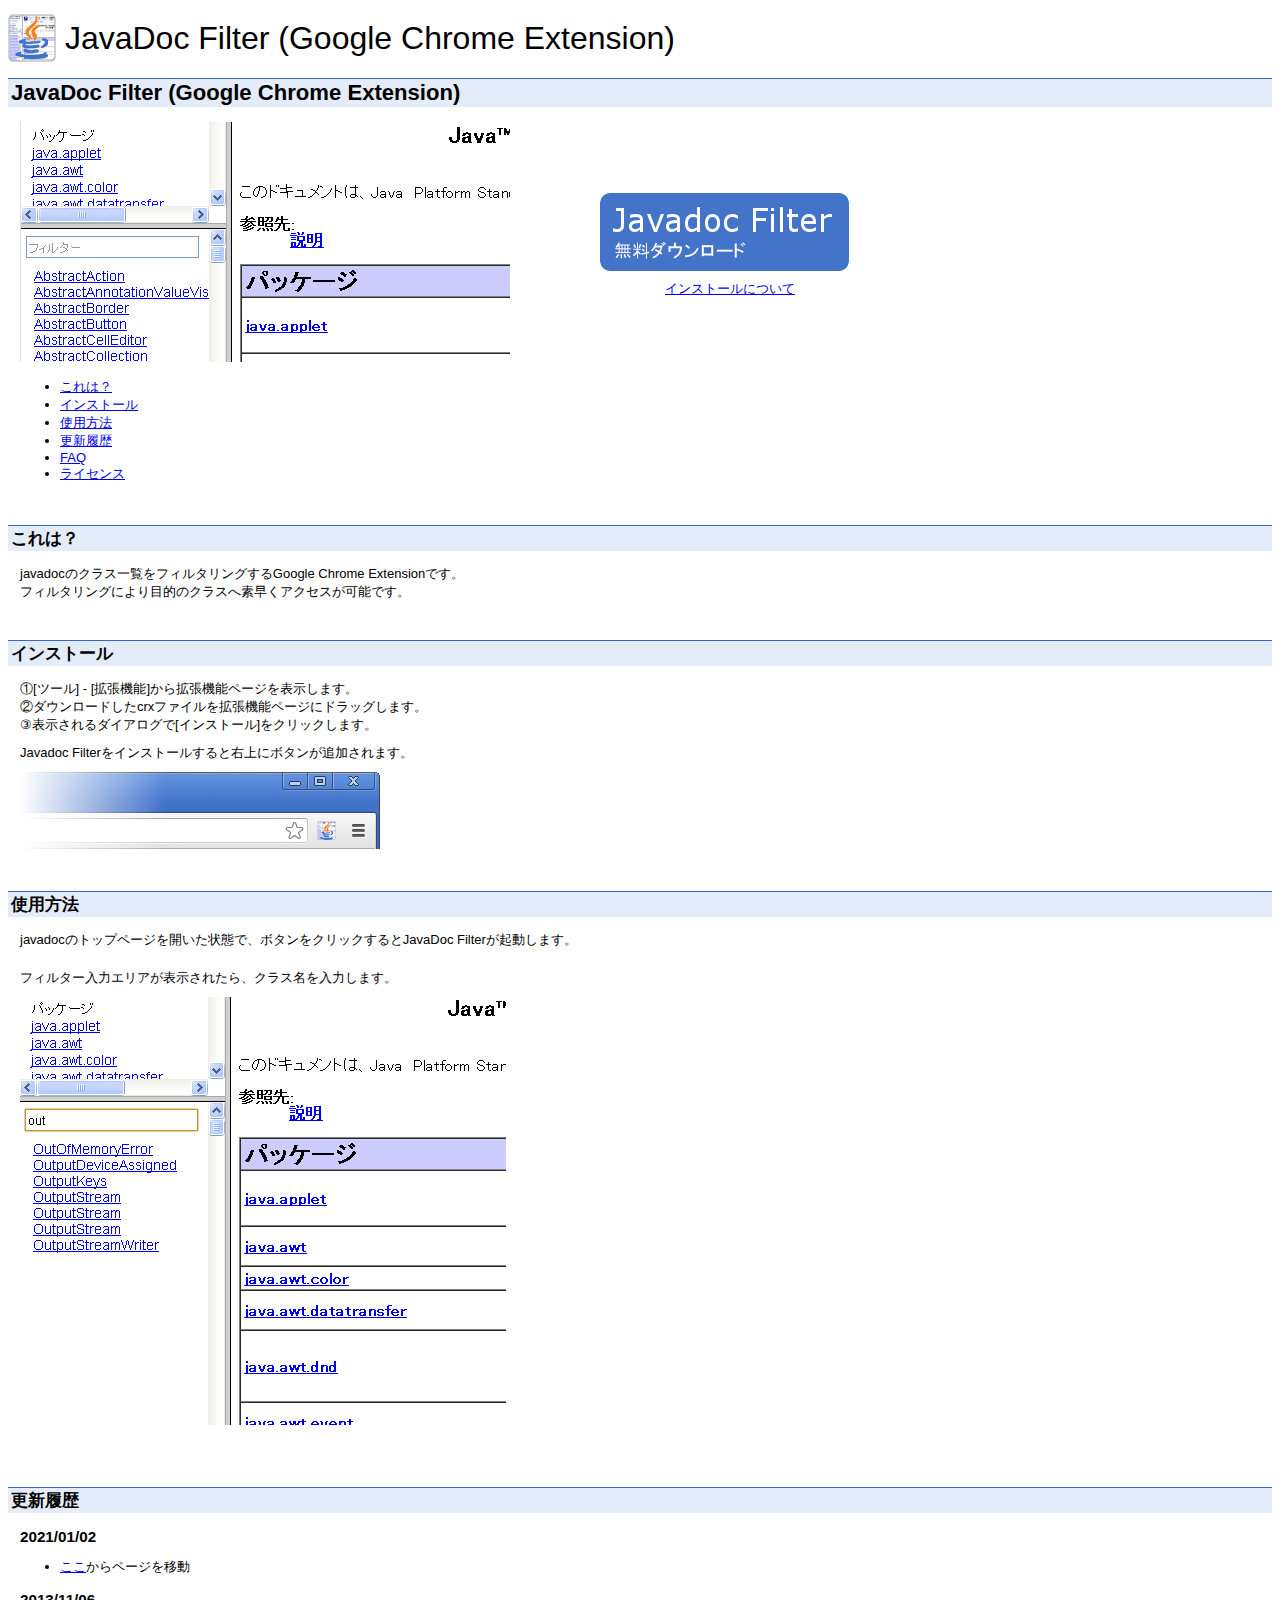
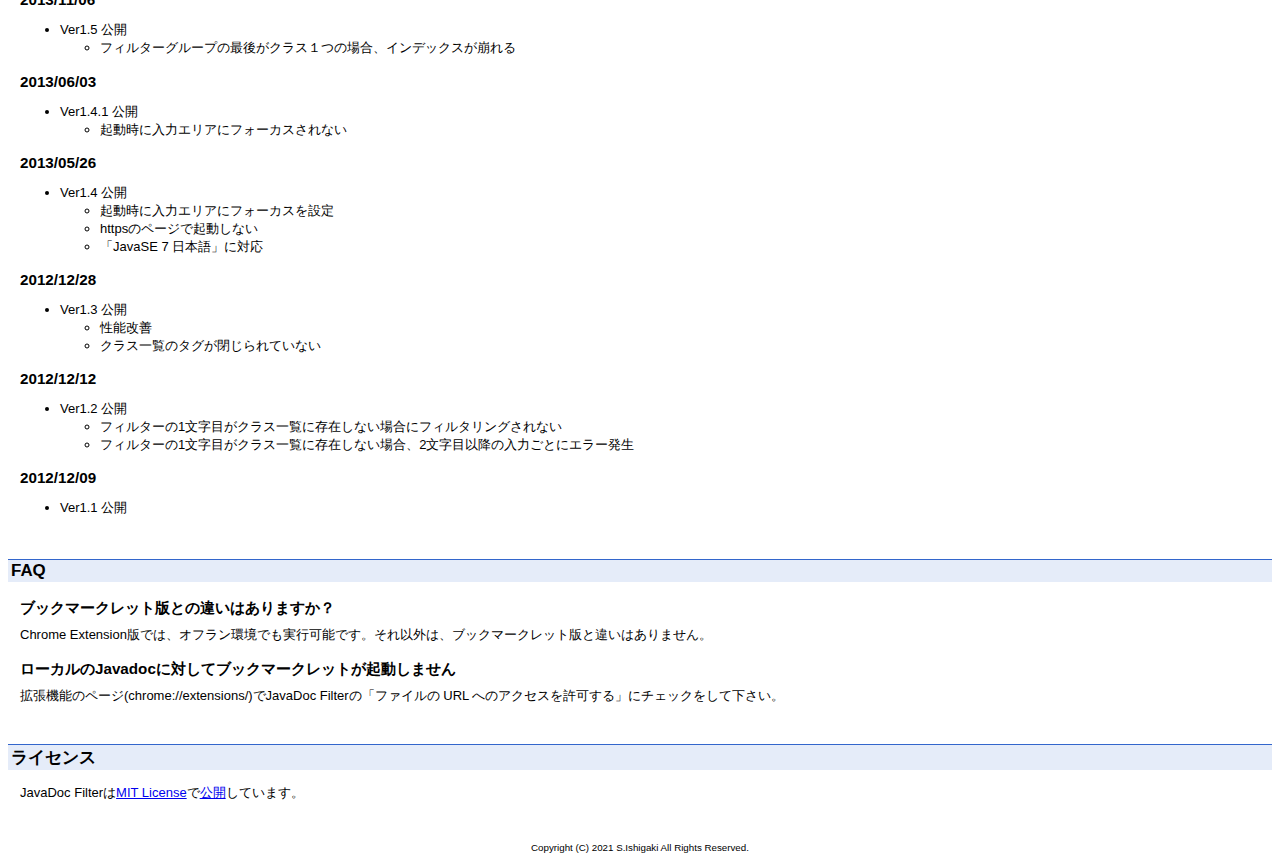
==== docs/index.html @ a93602e7 "add Github Pages" ====
<!DOCTYPE html PUBLIC "-//W3C//DTD HTML 4.01 //EN" "http://www.w3.org/TR/html4/strict.dtd">
<html>
	<head>
		<meta http-equiv="content-type" content="text/html; charset=UTF-8">
		<meta name="description" content="javadocのクラス一覧をフィルタリングするGoogle Chrome Extension">
		<meta name="keywords" content="javadoc,filter,フィルター,Google,Chrome,Extension,Extensions,拡張,java,doc">
		<link rel="shortcut icon" href="img/favicon.ico">
		<title>JavaDoc Filter (Google Chrome Extention)</title>
		<link type="text/css" rel="stylesheet" href="css/base.css">
	</head>
	<body>
		<div id="title">
			<img src="img/icon-48.png">
			<span>JavaDoc Filter (Google Chrome Extension)</span>
		</div>
		<div class="container">
			<div class="caption">
				<h1 style="margin-top: 5px;">JavaDoc Filter (Google Chrome Extension)</h1>
			</div>
			<div class="contentsBody">
				<div style="width: 830px;">
					<div style="float: right; margin-top: 70px;">
						<a style="outline: none;" href="javadoc-filter-1.5.crx">
							<img src="img/download.png">
						</a>
						<div style="margin-top: 5px; margin-left:65px;">
							<a href="#install">インストールについて</a>
						</div>
					</div>
					<div id="ssimg" style="width: 490px; margin-top: 10px;">
						<img src="img/ss1.png">
					</div>
				</div>
				<div>
					<ul>
						<li>
							<a href="#what">これは？</a>
						</li>
						<li>
							<a href="#install">インストール</a>
						</li>
						<li>
							<a href="#howto">使用方法</a>
						</li>
						<li>
							<a href="#history">更新履歴</a>
						</li>
						<li>
							<a href="#faq">FAQ</a>
						</li>
						<li>
							<a href="#license">ライセンス</a>
						</li>
					</ul>
				</div>
			</div>
			<div class="contents">
				<div class="caption">
					<h2 id="what">これは？</h2>
				</div>
				<div class="contentsBody">
					<p>
						javadocのクラス一覧をフィルタリングするGoogle Chrome Extensionです。<br>
						フィルタリングにより目的のクラスへ素早くアクセスが可能です。
					</p>
				</div>
			</div>
			<div class="contents">
				<div class="caption">
					<h2 id="install">インストール</h2>
				</div>
				<div class="contentsBody">
					<p>
						①[ツール] - [拡張機能]から拡張機能ページを表示します。<br>
						②ダウンロードしたcrxファイルを拡張機能ページにドラッグします。<br>
						③表示されるダイアログで[インストール]をクリックします。
					</p>
					<p>
						Javadoc Filterをインストールすると右上にボタンが追加されます。<br>
					</p>
					<p>
						<img src="img/ssEx.png"><br>
					</p>
				</div>
			</div>
			<div class="contents">
				<div class="caption">
					<h2 id="howto">使用方法</h2>
				</div>
				<div class="contentsBody">
					<div>
						<p>
							javadocのトップページを開いた状態で、ボタンをクリックするとJavaDoc Filterが起動します。<br>
						</p>
					</div>
					<div style="margin-top: 20px;">
						<p>フィルター入力エリアが表示されたら、クラス名を入力します。</p>
					</div>
					<div id="ssimg" style="width: 486px; margin-bottom: 30px;">
						<img src="img/ss2.png">
					</div>
				</div>
			</div>
			<div class="contents">
				<div class="caption">
					<h2 id="history">更新履歴</h2>
				</div>
				<div class="contentsBody">
					<h3>2021/01/02</h3>
					<ul>
						<li>
							<a href="http://junk-box.appspot.com/appdocs/java/chromeEx.html">ここ</a>からページを移動
						</li>
					</ul>
					<h3>2013/11/06</h3>
					<ul>
						<li>
							Ver1.5 公開
							<ul>
								<li class="fix">フィルターグループの最後がクラス１つの場合、インデックスが崩れる</li>
							</ul>
						</li>
					</ul>
					<h3>2013/06/03</h3>
					<ul>
						<li>
							Ver1.4.1 公開
							<ul>
								<li class="fix">起動時に入力エリアにフォーカスされない</li>
							</ul>
						</li>
					</ul>
					<h3>2013/05/26</h3>
					<ul>
						<li>
							Ver1.4 公開
							<ul>
								<li class="change">起動時に入力エリアにフォーカスを設定</li>
								<li class="fix">httpsのページで起動しない</li>
								<li class="etc">「JavaSE 7 日本語」に対応</li>
							</ul>
						</li>
					</ul>
					<h3>2012/12/28</h3>
					<ul>
						<li>
							Ver1.3 公開
							<ul>
								<li class="etc">性能改善</li>
								<li class="fix">クラス一覧のタグが閉じられていない</li>
							</ul>
						</li>
					</ul>
					<h3>2012/12/12</h3>
					<ul>
						<li>
							Ver1.2 公開
							<ul>
								<li class="fix">フィルターの1文字目がクラス一覧に存在しない場合にフィルタリングされない</li>
								<li class="fix">フィルターの1文字目がクラス一覧に存在しない場合、2文字目以降の入力ごとにエラー発生</li>
							</ul>
						</li>
					</ul>
					<h3>2012/12/09</h3>
					<ul>
						<li>Ver1.1 公開</li>
					</ul>
				</div>
			</div>
			<div class="contents">
				<div class="caption">
					<h2 id="faq">FAQ</h2>
				</div>
				<div class="contentsBody">
					<h3>ブックマークレット版との違いはありますか？</h3>
					<div class="faqAnswer">
						<p>
							Chrome Extension版では、オフラン環境でも実行可能です。それ以外は、ブックマークレット版と違いはありません。
						</p>
					</div>
					<h3>ローカルのJavadocに対してブックマークレットが起動しません</h3>
					<div class="faqAnswer">
						<p>
							拡張機能のページ(chrome://extensions/)でJavaDoc Filterの「ファイルの URL へのアクセスを許可する」にチェックをして下さい。
						</p>
					</div>
				</div>
			</div>
			<div class="contents">
				<div class="caption">
					<h2 id="license">ライセンス</h2>
				</div>
				<div class="contentsBody">
					<p>	JavaDoc Filterは<a target="_blank" href="http://www.opensource.org/licenses/mit-license.php">MIT License</a>で<a href="https://github.com/junk-box/javadoc-filter.crx">公開</a>しています。</p>
				</div>
			</div>
		</div>
		<div id="copyright">
			Copyright (C) 2021 S.Ishigaki All Rights Reserved.
		</div>
	</body>
</html>
---- docs/css/base.css ----
html, body {
	height: auto;
}

body {
	background-color: #FFFFFF;
	color: #000000;
	font-family: Helvetica,Arial,sans-serif;
	font-size: small;
	margin: 3px 8px;
}

#title {
	display:table-cell;
	height: 70px;
	font-size: 32px;
	vertical-align: middle;
}

#title img, span {
	vertical-align: middle;
}

.container {
	margin: 0;
	padding: 0;
/*	max-width: 1160px;*/
}

h1 {
	font-size: 1.7em;
}

h2 {
	font-size: 130%;
}

.caption h1 {
	margin-top: 20px;
	background-color: #E5ECF9;
	border-top: 1px solid #3366CC;
	font-weight: bold;
	padding: 1px 3px;
	position: relative;
}

.caption h2 {
	padding: 1px 3px;
	background-color: #E5ECF9;
	border-top: 1px solid #3366CC;
	font-weight: bold;
	position: relative;
}

.contents {
	padding: 15px 0 0;
}

.contentsBody {
	padding: 0px 12px 0px;
}

.contentsBody h3 {
	margin-bottom: 5px;
}

.contentsBody p {
	margin-top: 7px;
	margin-bottom: 10px;
}

.example {
	padding: 5px 15px;
}

pre {
	padding: 6px 10px;
	border: 1px solid #BBB;
	background-color: #FAFAFA;
	color: #007000;
	font-size: 1em;
	line-height: 1.5;
}

#copyright {
	margin-top:40px;
	text-align: center;
	font-style: normal;
	font-weight: normal;
	font-size: 75%;
}
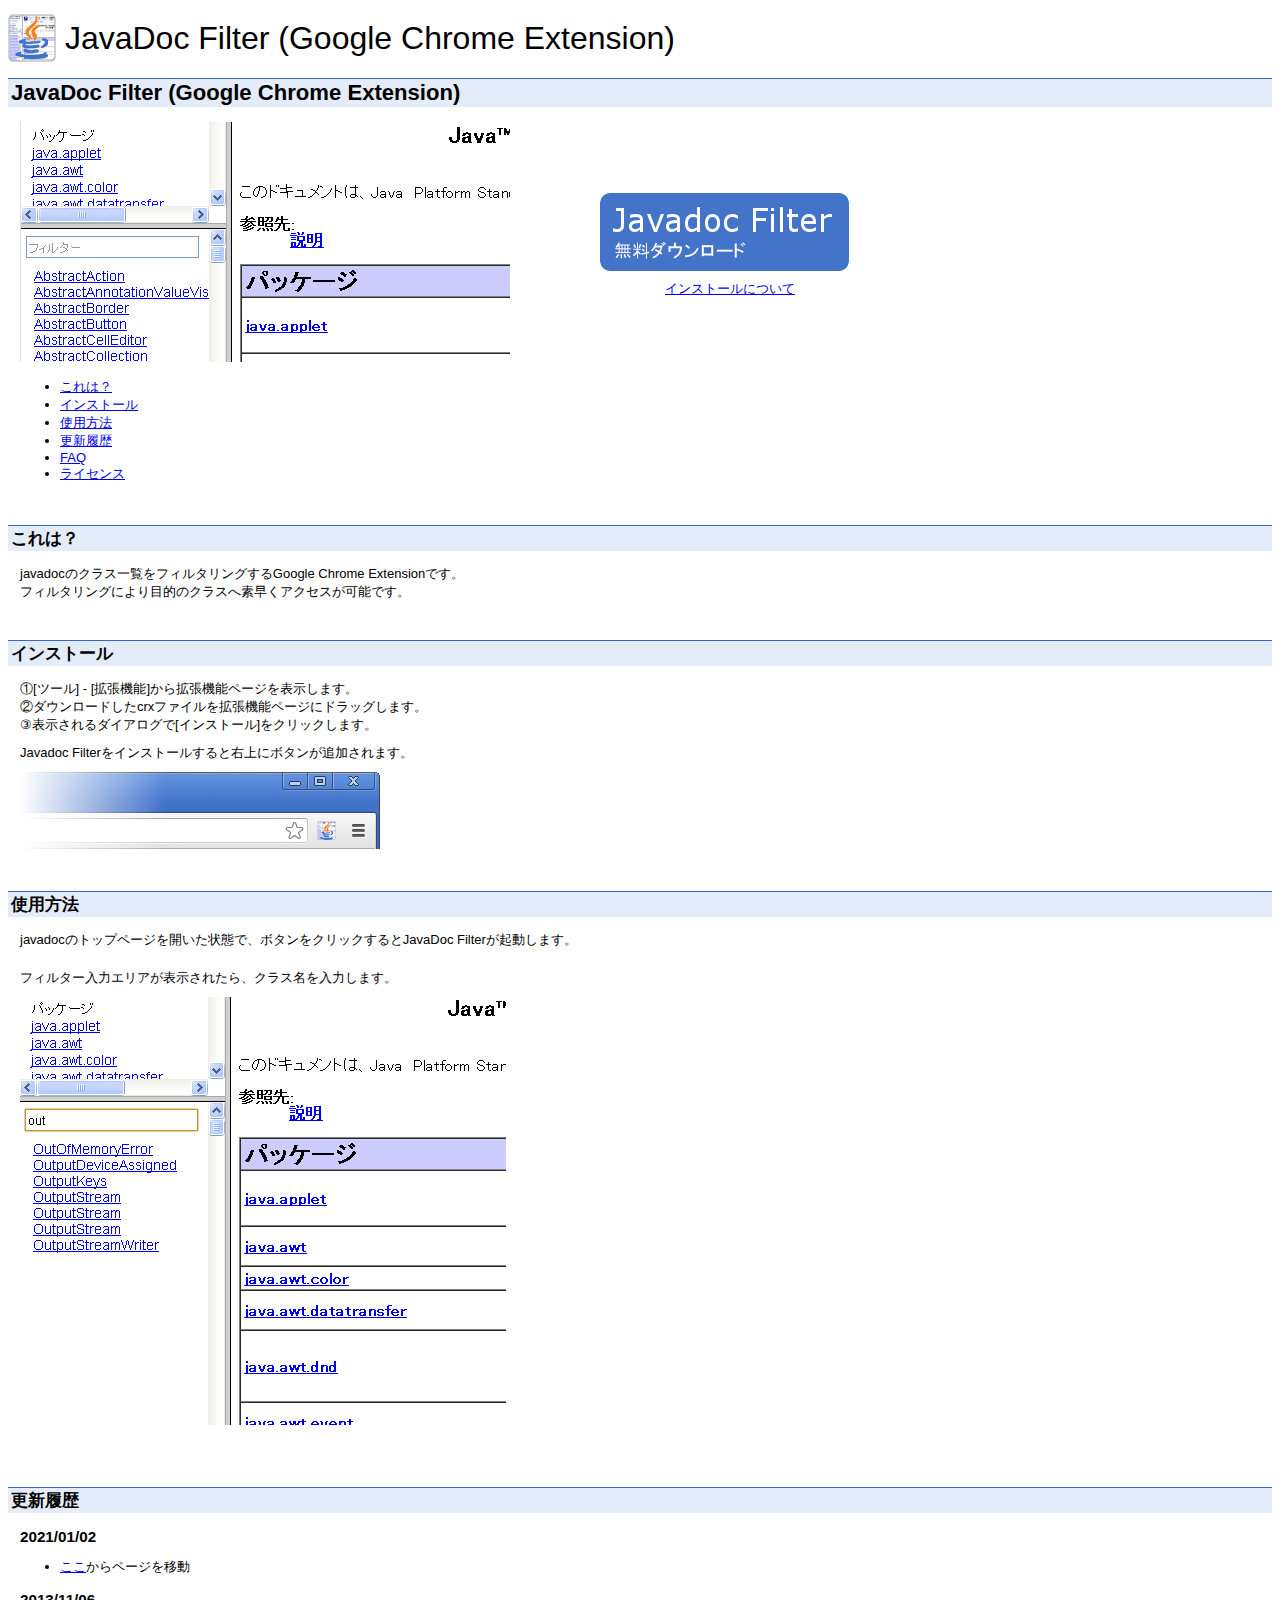
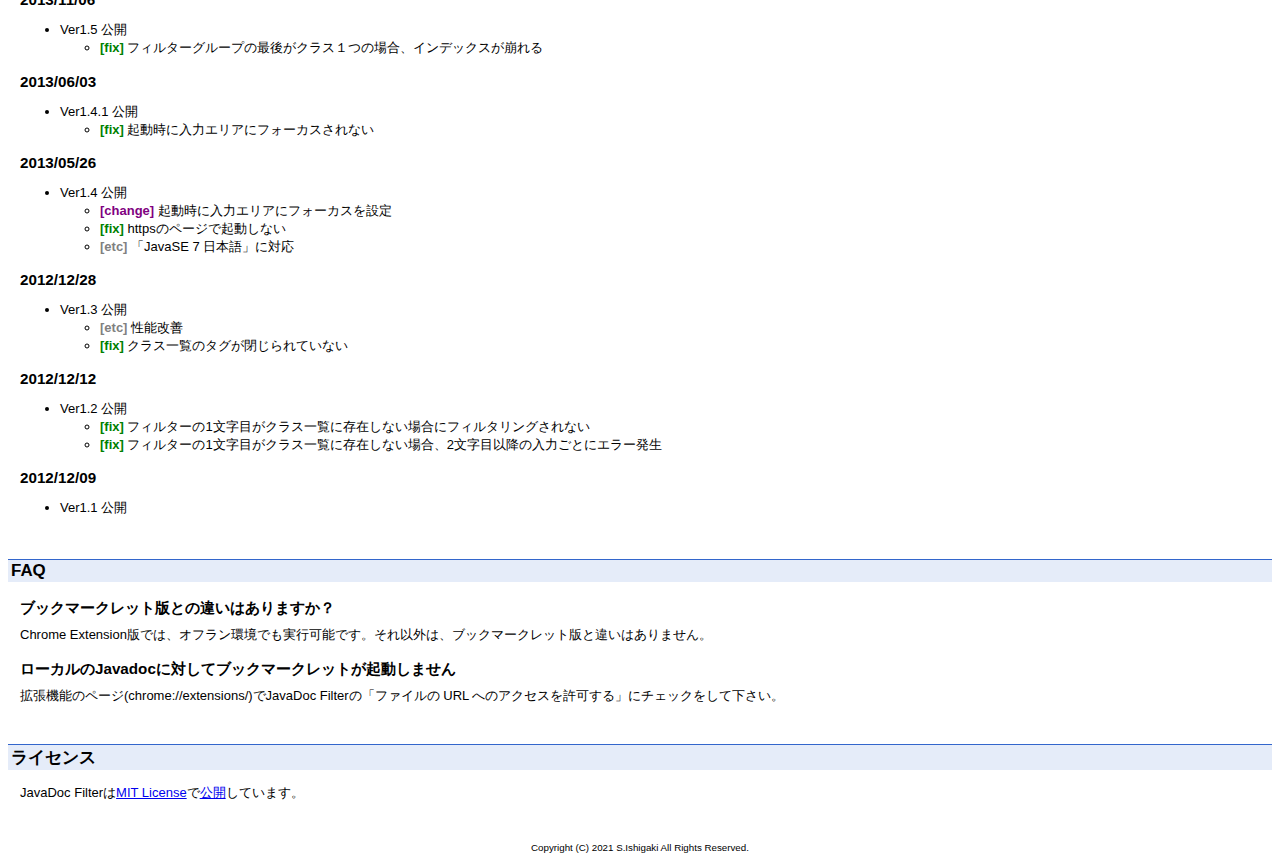
==== commit bd5be51c: "Update the style of the homepage" ====
--- a/docs/index.html
+++ b/docs/index.html
@@ -7,6 +7,7 @@
 		<link rel="shortcut icon" href="img/favicon.ico">
 		<title>JavaDoc Filter (Google Chrome Extention)</title>
 		<link type="text/css" rel="stylesheet" href="css/base.css">
+		<link type="text/css" rel="stylesheet" href="css/history.css">
 	</head>
 	<body>
 		<div id="title">
--- a/docs/css/history.css
+++ b/docs/css/history.css
@@ -0,0 +1,29 @@
+li.new:before {
+	content: "[new] ";
+	color: blue;
+	font-weight: bold;
+}
+
+li.fix:before {
+	content: "[fix] ";
+	color: green;
+	font-weight: bold;
+}
+
+li.change:before {
+	content: "[change] ";
+	color: purple;
+	font-weight: bold;
+}
+
+li.remove:before {
+	content: "[remove] ";
+	color: red;
+	font-weight: bold;
+}
+
+li.etc:before {
+	content: "[etc] ";
+	color: gray;
+	font-weight: bold;
+}
